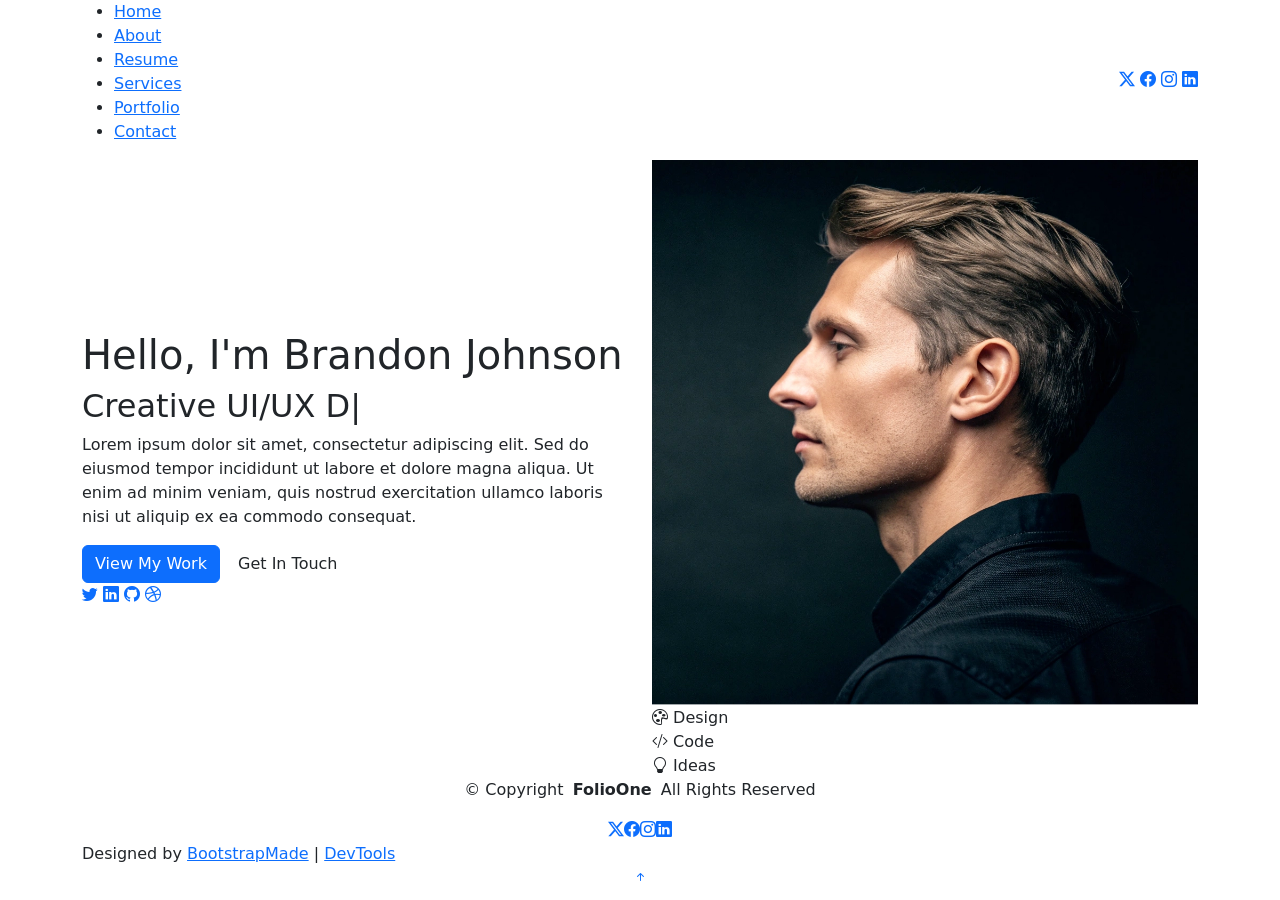
==== index.html @ f2050da9 "Initialization" ====
<!DOCTYPE html>
<html lang="en">

<head>
  <meta charset="utf-8">
  <meta content="width=device-width, initial-scale=1.0" name="viewport">
  <title>Index - FolioOne Bootstrap Template</title>
  <meta name="description" content="">
  <meta name="keywords" content="">

  <!-- Favicons -->
  <link href="assets/img/favicon.png" rel="icon">
  <link href="assets/img/apple-touch-icon.png" rel="apple-touch-icon">

  <!-- Fonts -->
  <link href="https://fonts.googleapis.com" rel="preconnect">
  <link href="https://fonts.gstatic.com" rel="preconnect" crossorigin>
  <link href="https://fonts.googleapis.com/css2?family=Roboto:ital,wght@0,100;0,300;0,400;0,500;0,700;0,900;1,100;1,300;1,400;1,500;1,700;1,900&family=Poppins:ital,wght@0,100;0,200;0,300;0,400;0,500;0,600;0,700;0,800;0,900;1,100;1,200;1,300;1,400;1,500;1,600;1,700;1,800;1,900&family=Raleway:ital,wght@0,100;0,200;0,300;0,400;0,500;0,600;0,700;0,800;0,900;1,100;1,200;1,300;1,400;1,500;1,600;1,700;1,800;1,900&display=swap" rel="stylesheet">

  <!-- Vendor CSS Files -->
  <link href="assets/vendor/bootstrap/css/bootstrap.min.css" rel="stylesheet">
  <link href="assets/vendor/bootstrap-icons/bootstrap-icons.css" rel="stylesheet">
  <link href="assets/vendor/aos/aos.css" rel="stylesheet">
  <link href="assets/vendor/swiper/swiper-bundle.min.css" rel="stylesheet">
  <link href="assets/vendor/glightbox/css/glightbox.min.css" rel="stylesheet">

  <!-- Main CSS File -->
  <link href="assets/css/main.css" rel="stylesheet">

  <!-- =======================================================
  * Template Name: FolioOne
  * Template URL: https://bootstrapmade.com/folioone-bootstrap-portfolio-website-template/
  * Updated: Aug 23 2025 with Bootstrap v5.3.7
  * Author: BootstrapMade.com
  * License: https://bootstrapmade.com/license/
  ======================================================== -->
</head>

<body class="index-page">

  <header id="header" class="header d-flex align-items-center light-background sticky-top">
    <div class="container position-relative d-flex align-items-center justify-content-between">

      <!-- <a href="index.html" class="logo d-flex align-items-center me-auto me-xl-0">
      <img src="assets/img/logo.webp" alt="">
      <h1 class="sitename">FolioOne</h1> 
    </a> -->

      <nav id="navmenu" class="navmenu">
        <ul>
          <li><a href="index.html" class="active">Home</a></li>
          <li><a href="about.html">About</a></li>
          <li><a href="resume.html">Resume</a></li>
          <li><a href="services.html">Services</a></li>
          <li><a href="portfolio.html">Portfolio</a></li>
          <li><a href="contact.html">Contact</a></li>
        </ul>
        <i class="mobile-nav-toggle d-xl-none bi bi-list"></i>
      </nav>

      <div class="header-social-links">
        <a href="#" class="twitter"><i class="bi bi-twitter-x"></i></a>
        <a href="#" class="facebook"><i class="bi bi-facebook"></i></a>
        <a href="#" class="instagram"><i class="bi bi-instagram"></i></a>
        <a href="#" class="linkedin"><i class="bi bi-linkedin"></i></a>
      </div>

    </div>
  </header>

  <main class="main">

    <!-- Hero Section -->
    <section id="hero" class="hero section">

      <div class="container" data-aos="fade-up" data-aos-delay="100">

        <div class="row gy-4 align-items-center">
          <div class="col-lg-6 order-2 order-lg-1">
            <div class="hero-content">
              <h1 data-aos="fade-up" data-aos-delay="200">Hello, I'm <span class="highlight">Brandon Johnson</span></h1>
              <h2 data-aos="fade-up" data-aos-delay="300">Creative <span class="typed" data-typed-items="UI/UX Designer, Web Developer, Digital Artist, Brand Strategist"></span></h2>
              <p data-aos="fade-up" data-aos-delay="400">Lorem ipsum dolor sit amet, consectetur adipiscing elit. Sed do eiusmod tempor incididunt ut labore et dolore magna aliqua. Ut enim ad minim veniam, quis nostrud exercitation ullamco laboris nisi ut aliquip ex ea commodo consequat.</p>
              <div class="hero-actions" data-aos="fade-up" data-aos-delay="500">
                <a href="portfolio.html" class="btn btn-primary">View My Work</a>
                <a href="contact.html" class="btn btn-outline">Get In Touch</a>
              </div>
              <div class="social-links" data-aos="fade-up" data-aos-delay="600">
                <a href="#"><i class="bi bi-twitter"></i></a>
                <a href="#"><i class="bi bi-linkedin"></i></a>
                <a href="#"><i class="bi bi-github"></i></a>
                <a href="#"><i class="bi bi-dribbble"></i></a>
              </div>
            </div>
          </div>
          <div class="col-lg-6 order-1 order-lg-2">
            <div class="hero-image" data-aos="zoom-in" data-aos-delay="300">
              <div class="image-wrapper">
                <img src="assets/img/profile/profile-square-11.webp" alt="Sarah Mitchell" class="img-fluid">
                <div class="floating-elements">
                  <div class="floating-card design" data-aos="fade-left" data-aos-delay="700">
                    <i class="bi bi-palette"></i>
                    <span>Design</span>
                  </div>
                  <div class="floating-card code" data-aos="fade-right" data-aos-delay="800">
                    <i class="bi bi-code-slash"></i>
                    <span>Code</span>
                  </div>
                  <div class="floating-card creativity" data-aos="fade-up" data-aos-delay="900">
                    <i class="bi bi-lightbulb"></i>
                    <span>Ideas</span>
                  </div>
                </div>
              </div>
            </div>
          </div>
        </div>

      </div>

    </section><!-- /Hero Section -->

  </main>

  <footer id="footer" class="footer">

    <div class="container">
      <div class="copyright text-center ">
        <p>© <span>Copyright</span> <strong class="px-1 sitename">FolioOne</strong> <span>All Rights Reserved<br></span></p>
      </div>
      <div class="social-links d-flex justify-content-center">
        <a href=""><i class="bi bi-twitter-x"></i></a>
        <a href=""><i class="bi bi-facebook"></i></a>
        <a href=""><i class="bi bi-instagram"></i></a>
        <a href=""><i class="bi bi-linkedin"></i></a>
      </div>
      <div class="credits">
        <!-- All the links in the footer should remain intact. -->
        <!-- You can delete the links only if you've purchased the pro version. -->
        <!-- Licensing information: https://bootstrapmade.com/license/ -->
        <!-- Purchase the pro version with working PHP/AJAX contact form: [buy-url] -->
        Designed by <a href="https://bootstrapmade.com/">BootstrapMade</a> | <a href="https://bootstrapmade.com/tools/">DevTools</a>
      </div>
    </div>

  </footer>

  <!-- Scroll Top -->
  <a href="#" id="scroll-top" class="scroll-top d-flex align-items-center justify-content-center"><i class="bi bi-arrow-up-short"></i></a>

  <!-- Preloader -->
  <div id="preloader"></div>

  <!-- Vendor JS Files -->
  <script src="assets/vendor/bootstrap/js/bootstrap.bundle.min.js"></script>
  <script src="assets/vendor/php-email-form/validate.js"></script>
  <script src="assets/vendor/aos/aos.js"></script>
  <script src="assets/vendor/typed.js/typed.umd.js"></script>
  <script src="assets/vendor/waypoints/noframework.waypoints.js"></script>
  <script src="assets/vendor/purecounter/purecounter_vanilla.js"></script>
  <script src="assets/vendor/swiper/swiper-bundle.min.js"></script>
  <script src="assets/vendor/imagesloaded/imagesloaded.pkgd.min.js"></script>
  <script src="assets/vendor/isotope-layout/isotope.pkgd.min.js"></script>
  <script src="assets/vendor/glightbox/js/glightbox.min.js"></script>

  <!-- Main JS File -->
  <script src="assets/js/main.js"></script>

</body>

</html>
---- assets/css/main.css ----
/**
* Template Name: FolioOne
* Template URL: https://bootstrapmade.com/folioone-bootstrap-portfolio-website-template/
* Updated: Aug 23 2025 with Bootstrap v5.3.7
* Author: BootstrapMade.com
* License: https://bootstrapmade.com/license/
*/

/*--------------------------------------------------------------
# Font & Color Variables
# Help: https://bootstrapmade.com/color-system/
--------------------------------------------------------------*/
/* Fonts */
:root {
  --default-font: "Roboto",  system-ui, -apple-system, "Segoe UI", Roboto, "Helvetica Neue", Arial, "Noto Sans", "Liberation Sans", sans-serif, "Apple Color Emoji", "Segoe UI Emoji", "Segoe UI Symbol", "Noto Color Emoji";
  --heading-font: "Raleway",  sans-serif;
  --nav-font: "Poppins",  sans-serif;
}

/* Global Colors - The following color variables are used throughout the website. Updating them here will change the color scheme of the entire website */
:root { 
  --background-color: #101a20; /* Background color for the entire website, including individual sections */
  --default-color: #e7f2f7; /* Default color used for the majority of the text content across the entire website */
  --heading-color: #ffffff; /* Color for headings, subheadings and title throughout the website */
  --accent-color: #1387c1; /* Accent color that represents your brand on the website. It's used for buttons, links, and other elements that need to stand out */
  --surface-color: #141f26; /* The surface color is used as a background of boxed elements within sections, such as cards, icon boxes, or other elements that require a visual separation from the global background. */
  --contrast-color: #ffffff; /* Contrast color for text, ensuring readability against backgrounds of accent, heading, or default colors. */
}

/* Nav Menu Colors - The following color variables are used specifically for the navigation menu. They are separate from the global colors to allow for more customization options */
:root {
  --nav-color: #ffffff;  /* The default color of the main navmenu links */
  --nav-hover-color: #1387c1; /* Applied to main navmenu links when they are hovered over or active */
  --nav-mobile-background-color: #213642; /* Used as the background color for mobile navigation menu */
  --nav-dropdown-background-color: #051117; /* Used as the background color for dropdown items that appear when hovering over primary navigation items */
  --nav-dropdown-color: #e7f2f7; /* Used for navigation links of the dropdown items in the navigation menu. */
  --nav-dropdown-hover-color: #1387c1; /* Similar to --nav-hover-color, this color is applied to dropdown navigation links when they are hovered over. */
}

/* Color Presets - These classes override global colors when applied to any section or element, providing reuse of the sam color scheme. */

.light-background {
  --background-color: #142027;
  --surface-color: #325264;
}

.dark-background {
  --background-color: #0b1419;
  --default-color: #ffffff;
  --heading-color: #ffffff;
  --surface-color: #252525;
  --contrast-color: #ffffff;
}

/* Smooth scroll */
:root {
  scroll-behavior: smooth;
}

/*--------------------------------------------------------------
# General Styling & Shared Classes
--------------------------------------------------------------*/
body {
  color: var(--default-color);
  background-color: var(--background-color);
  font-family: var(--default-font);
}

a {
  color: var(--accent-color);
  text-decoration: none;
  transition: 0.3s;
}

a:hover {
  color: color-mix(in srgb, var(--accent-color), transparent 25%);
  text-decoration: none;
}

h1,
h2,
h3,
h4,
h5,
h6 {
  color: var(--heading-color);
  font-family: var(--heading-font);
}

/* PHP Email Form Messages
------------------------------*/
.php-email-form .error-message {
  display: none;
  background: #df1529;
  color: #ffffff;
  text-align: left;
  padding: 15px;
  margin-bottom: 24px;
  font-weight: 600;
}

.php-email-form .sent-message {
  display: none;
  color: #ffffff;
  background: #059652;
  text-align: center;
  padding: 15px;
  margin-bottom: 24px;
  font-weight: 600;
}

.php-email-form .loading {
  display: none;
  background: var(--surface-color);
  text-align: center;
  padding: 15px;
  margin-bottom: 24px;
}

.php-email-form .loading:before {
  content: "";
  display: inline-block;
  border-radius: 50%;
  width: 24px;
  height: 24px;
  margin: 0 10px -6px 0;
  border: 3px solid var(--accent-color);
  border-top-color: var(--surface-color);
  animation: php-email-form-loading 1s linear infinite;
}

@keyframes php-email-form-loading {
  0% {
    transform: rotate(0deg);
  }

  100% {
    transform: rotate(360deg);
  }
}

/*--------------------------------------------------------------
# Global Header
--------------------------------------------------------------*/
.header {
  --background-color: rgba(255, 255, 255, 0);
  color: var(--default-color);
  background-color: var(--background-color);
  padding: 15px 0;
  transition: all 0.5s;
  z-index: 997;
  border-bottom: 1px solid color-mix(in srgb, var(--default-color), transparent 92%);
}

.header .logo {
  line-height: 1;
}

.header .logo img {
  max-height: 36px;
  margin-right: 8px;
}

.header .logo h1 {
  font-size: 32px;
  margin: 0;
  font-weight: 400;
  color: var(--heading-color);
}

.header .header-social-links {
  padding-right: 15px;
}

.header .header-social-links a {
  color: color-mix(in srgb, var(--default-color), transparent 40%);
  padding-left: 6px;
  display: inline-block;
  transition: 0.3s;
  font-size: 16px;
}

.header .header-social-links a:hover {
  color: var(--default-color);
}

.header .header-social-links a i {
  line-height: 0px;
}

@media (max-width: 1200px) {
  .header .logo {
    order: 1;
  }

  .header .header-social-links {
    order: 2;
  }

  .header .navmenu {
    order: 3;
  }
}

/* Global Header on Scroll
------------------------------*/
.scrolled .header {
  --background-color: rgba(16, 26, 32, 0.9);
}

/*--------------------------------------------------------------
# Navigation Menu
--------------------------------------------------------------*/
/* Desktop Navigation */
@media (min-width: 1200px) {
  .navmenu {
    padding: 0;
  }

  .navmenu ul {
    margin: 0;
    padding: 0;
    display: flex;
    list-style: none;
    align-items: center;
  }

  .navmenu li {
    position: relative;
  }

  .navmenu>ul>li {
    white-space: nowrap;
    padding: 15px 28px 15px 0;
  }

  .navmenu>ul>li:last-child {
    padding-right: 0;
  }

  .navmenu a,
  .navmenu a:focus {
    color: var(--nav-color);
    font-size: 15px;
    padding: 0 2px;
    font-family: var(--nav-font);
    font-weight: 400;
    display: flex;
    align-items: center;
    justify-content: space-between;
    white-space: nowrap;
    transition: 0.3s;
    position: relative;
  }

  .navmenu a i,
  .navmenu a:focus i {
    font-size: 12px;
    line-height: 0;
    margin-left: 5px;
    transition: 0.3s;
  }

  .navmenu>ul>li>a:before {
    content: "";
    position: absolute;
    height: 2px;
    bottom: -6px;
    left: 0;
    background-color: var(--nav-hover-color);
    visibility: hidden;
    width: 0px;
    transition: all 0.3s ease-in-out 0s;
  }

  .navmenu a:hover:before,
  .navmenu li:hover>a:before,
  .navmenu .active:before {
    visibility: visible;
    width: 25px;
  }

  .navmenu li:hover>a,
  .navmenu .active,
  .navmenu .active:focus {
    color: var(--nav-hover-color);
  }

  .navmenu .dropdown ul {
    margin: 0;
    padding: 10px 0;
    background: var(--nav-dropdown-background-color);
    display: block;
    position: absolute;
    visibility: hidden;
    left: -5px;
    top: 130%;
    opacity: 0;
    transition: 0.3s;
    border-radius: 4px;
    z-index: 99;
    box-shadow: 0px 0px 30px rgba(0, 0, 0, 0.1);
  }

  .navmenu .dropdown ul li {
    min-width: 200px;
  }

  .navmenu .dropdown ul a {
    padding: 10px 20px;
    font-size: 15px;
    text-transform: none;
    color: var(--nav-dropdown-color);
  }

  .navmenu .dropdown ul a i {
    font-size: 12px;
  }

  .navmenu .dropdown ul a:hover,
  .navmenu .dropdown ul .active:hover,
  .navmenu .dropdown ul li:hover>a {
    color: var(--nav-dropdown-hover-color);
  }

  .navmenu .dropdown:hover>ul {
    opacity: 1;
    top: 100%;
    visibility: visible;
  }

  .navmenu .dropdown .dropdown ul {
    top: 0;
    left: -90%;
    visibility: hidden;
  }

  .navmenu .dropdown .dropdown:hover>ul {
    opacity: 1;
    top: 0;
    left: -100%;
    visibility: visible;
  }
}

/* Mobile Navigation */
@media (max-width: 1199px) {
  .mobile-nav-toggle {
    color: var(--nav-color);
    font-size: 28px;
    line-height: 0;
    margin-right: 10px;
    cursor: pointer;
    transition: color 0.3s;
  }

  .navmenu {
    padding: 0;
    z-index: 9997;
  }

  .navmenu ul {
    display: none;
    list-style: none;
    position: absolute;
    inset: 60px 20px 20px 20px;
    padding: 10px 0;
    margin: 0;
    border-radius: 6px;
    background-color: var(--nav-mobile-background-color);
    border: 1px solid color-mix(in srgb, var(--default-color), transparent 90%);
    box-shadow: none;
    overflow-y: auto;
    transition: 0.3s;
    z-index: 9998;
  }

  .navmenu a,
  .navmenu a:focus {
    color: var(--nav-dropdown-color);
    padding: 10px 20px;
    font-family: var(--nav-font);
    font-size: 17px;
    font-weight: 500;
    display: flex;
    align-items: center;
    justify-content: space-between;
    white-space: nowrap;
    transition: 0.3s;
  }

  .navmenu a i,
  .navmenu a:focus i {
    font-size: 12px;
    line-height: 0;
    margin-left: 5px;
    width: 30px;
    height: 30px;
    display: flex;
    align-items: center;
    justify-content: center;
    border-radius: 50%;
    transition: 0.3s;
    background-color: color-mix(in srgb, var(--accent-color), transparent 90%);
  }

  .navmenu a i:hover,
  .navmenu a:focus i:hover {
    background-color: var(--accent-color);
    color: var(--contrast-color);
  }

  .navmenu a:hover,
  .navmenu .active,
  .navmenu .active:focus {
    color: var(--nav-dropdown-hover-color);
  }

  .navmenu .active i,
  .navmenu .active:focus i {
    background-color: var(--accent-color);
    color: var(--contrast-color);
    transform: rotate(180deg);
  }

  .navmenu .dropdown ul {
    position: static;
    display: none;
    z-index: 99;
    padding: 10px 0;
    margin: 10px 20px;
    background-color: var(--nav-dropdown-background-color);
    transition: all 0.5s ease-in-out;
  }

  .navmenu .dropdown ul ul {
    background-color: rgba(33, 37, 41, 0.1);
  }

  .navmenu .dropdown>.dropdown-active {
    display: block;
    background-color: rgba(33, 37, 41, 0.03);
  }

  .mobile-nav-active {
    overflow: hidden;
  }

  .mobile-nav-active .mobile-nav-toggle {
    color: #fff;
    position: absolute;
    font-size: 32px;
    top: 15px;
    right: 15px;
    margin-right: 0;
    z-index: 9999;
  }

  .mobile-nav-active .navmenu {
    position: fixed;
    overflow: hidden;
    inset: 0;
    background: rgba(33, 37, 41, 0.8);
    transition: 0.3s;
  }

  .mobile-nav-active .navmenu>ul {
    display: block;
  }
}

/*--------------------------------------------------------------
# Global Footer
--------------------------------------------------------------*/
.footer {
  color: var(--default-color);
  background-color: var(--background-color);
  font-size: 14px;
  padding: 40px 0;
  position: relative;
  border-top: 1px solid color-mix(in srgb, var(--default-color), transparent 92%);
}

.footer .copyright p {
  margin-bottom: 0;
}

.footer .social-links {
  margin-top: 20px;
}

.footer .social-links a {
  display: flex;
  align-items: center;
  justify-content: center;
  width: 40px;
  height: 40px;
  border-radius: 50%;
  border: 1px solid color-mix(in srgb, var(--default-color), transparent 50%);
  font-size: 16px;
  color: color-mix(in srgb, var(--default-color), transparent 50%);
  margin: 0 5px;
  transition: 0.3s;
}

.footer .social-links a:hover {
  color: var(--accent-color);
  border-color: var(--accent-color);
}

.footer .credits {
  margin-top: 10px;
  font-size: 13px;
  text-align: center;
}

/*--------------------------------------------------------------
# Preloader
--------------------------------------------------------------*/
#preloader {
  position: fixed;
  inset: 0;
  z-index: 9999;
  overflow: hidden;
  background-color: var(--background-color);
  transition: all 0.6s ease-out;
  width: 100%;
  height: 100vh;
}

#preloader:before,
#preloader:after {
  content: "";
  position: absolute;
  border: 4px solid var(--accent-color);
  border-radius: 50%;
  animation: animate-preloader 2s cubic-bezier(0, 0.2, 0.8, 1) infinite;
}

#preloader:after {
  animation-delay: -0.5s;
}

@keyframes animate-preloader {
  0% {
    width: 10px;
    height: 10px;
    top: calc(50% - 5px);
    left: calc(50% - 5px);
    opacity: 1;
  }

  100% {
    width: 72px;
    height: 72px;
    top: calc(50% - 36px);
    left: calc(50% - 36px);
    opacity: 0;
  }
}

/*--------------------------------------------------------------
# Scroll Top Button
--------------------------------------------------------------*/
.scroll-top {
  position: fixed;
  visibility: hidden;
  opacity: 0;
  right: 15px;
  bottom: -15px;
  z-index: 99999;
  background-color: var(--accent-color);
  width: 44px;
  height: 44px;
  border-radius: 50px;
  transition: all 0.4s;
}

.scroll-top i {
  font-size: 24px;
  color: var(--contrast-color);
  line-height: 0;
}

.scroll-top:hover {
  background-color: color-mix(in srgb, var(--accent-color), transparent 20%);
  color: var(--contrast-color);
}

.scroll-top.active {
  visibility: visible;
  opacity: 1;
  bottom: 15px;
}

/*--------------------------------------------------------------
# Disable aos animation delay on mobile devices
--------------------------------------------------------------*/
@media screen and (max-width: 768px) {
  [data-aos-delay] {
    transition-delay: 0 !important;
  }
}

/*--------------------------------------------------------------
# Global Page Titles & Breadcrumbs
--------------------------------------------------------------*/
.page-title {
  color: var(--default-color);
  background-color: var(--background-color);
  position: relative;
}

.page-title .heading {
  padding: 80px 0;
  border-top: 1px solid color-mix(in srgb, var(--default-color), transparent 90%);
}

.page-title .heading h1 {
  font-size: 38px;
  font-weight: 700;
}

.page-title nav {
  background-color: color-mix(in srgb, var(--default-color), transparent 96%);
  padding: 20px 0;
}

.page-title nav ol {
  display: flex;
  flex-wrap: wrap;
  list-style: none;
  padding: 0;
  margin: 0;
  font-size: 16px;
  font-weight: 400;
}

.page-title nav ol li+li {
  padding-left: 10px;
}

.page-title nav ol li+li::before {
  content: "/";
  display: inline-block;
  padding-right: 10px;
  color: color-mix(in srgb, var(--default-color), transparent 70%);
}

/*--------------------------------------------------------------
# Global Sections
--------------------------------------------------------------*/
section,
.section {
  color: var(--default-color);
  background-color: var(--background-color);
  padding: 60px 0;
  scroll-margin-top: 100px;
  overflow: clip;
}

@media (max-width: 1199px) {

  section,
  .section {
    scroll-margin-top: 66px;
  }
}

/*--------------------------------------------------------------
# Global Section Titles
--------------------------------------------------------------*/
.section-title {
  text-align: center;
  padding-bottom: 60px;
  position: relative;
}

.section-title h2 {
  font-size: 3.5rem;
  font-weight: 400;
  line-height: 1.2;
  color: var(--heading-color);
  margin-bottom: 1.5rem;
  letter-spacing: -1px;
}

@media (max-width: 768px) {
  .section-title h2 {
    font-size: 2.5rem;
  }
}

.section-title p {
  font-size: 1.125rem;
  line-height: 1.8;
  color: color-mix(in srgb, var(--default-color), transparent 25%);
  max-width: 900px;
  margin: 0 auto;
  text-wrap: balance;
}

/*--------------------------------------------------------------
# Hero Section
--------------------------------------------------------------*/
.hero {
  padding: 80px 0;
  min-height: 100vh;
  display: flex;
  align-items: center;
}

.hero .hero-content h1 {
  font-size: 3.5rem;
  font-weight: 700;
  margin-bottom: 1rem;
  line-height: 1.2;
}

.hero .hero-content h1 .highlight {
  color: var(--accent-color);
  position: relative;
}

.hero .hero-content h1 .highlight::after {
  content: "";
  position: absolute;
  bottom: 0;
  left: 0;
  width: 100%;
  height: 3px;
  background: linear-gradient(90deg, var(--accent-color), color-mix(in srgb, var(--accent-color), transparent 50%));
  border-radius: 2px;
}

@media (max-width: 768px) {
  .hero .hero-content h1 {
    font-size: 2.5rem;
  }
}

.hero .hero-content h2 {
  font-size: 1.5rem;
  font-weight: 400;
  margin-bottom: 2rem;
  color: color-mix(in srgb, var(--default-color), transparent 20%);
}

.hero .hero-content h2 .typed {
  color: var(--accent-color);
  font-weight: 600;
}

@media (max-width: 768px) {
  .hero .hero-content h2 {
    font-size: 1.25rem;
  }
}

.hero .hero-content p {
  font-size: 1.1rem;
  line-height: 1.6;
  margin-bottom: 2.5rem;
  color: color-mix(in srgb, var(--default-color), transparent 30%);
}

.hero .hero-actions {
  display: flex;
  gap: 1rem;
  margin-bottom: 3rem;
}

.hero .hero-actions .btn {
  padding: 12px 30px;
  border-radius: 50px;
  font-weight: 600;
  text-decoration: none;
  transition: all 0.3s ease;
  border: 2px solid;
}

.hero .hero-actions .btn.btn-primary {
  background: var(--accent-color);
  color: var(--contrast-color);
  border-color: var(--accent-color);
}

.hero .hero-actions .btn.btn-primary:hover {
  background: color-mix(in srgb, var(--accent-color), black 15%);
  border-color: color-mix(in srgb, var(--accent-color), black 15%);
  transform: translateY(-2px);
}

.hero .hero-actions .btn.btn-outline {
  background: transparent;
  color: var(--accent-color);
  border-color: var(--accent-color);
}

.hero .hero-actions .btn.btn-outline:hover {
  transform: translateY(-2px);
}

@media (max-width: 576px) {
  .hero .hero-actions {
    flex-direction: column;
  }

  .hero .hero-actions .btn {
    text-align: center;
  }
}

.hero .social-links {
  display: flex;
  gap: 1rem;
}

.hero .social-links a {
  width: 45px;
  height: 45px;
  background: var(--surface-color);
  border-radius: 50%;
  display: flex;
  align-items: center;
  justify-content: center;
  color: var(--default-color);
  font-size: 1.2rem;
  transition: all 0.3s ease;
}

.hero .social-links a:hover {
  background: var(--accent-color);
  color: var(--contrast-color);
  transform: translateY(-3px);
  box-shadow: 0 8px 25px color-mix(in srgb, var(--accent-color), transparent 70%);
}

.hero .hero-image {
  position: relative;
}

.hero .hero-image .image-wrapper {
  position: relative;
  max-width: 450px;
  margin: 0 auto;
}

.hero .hero-image .image-wrapper img {
  border-radius: 20px;
  box-shadow: 0 5px 15px color-mix(in srgb, var(--default-color), transparent 95%);
  transition: transform 0.3s ease;
}

.hero .hero-image .image-wrapper img:hover {
  transform: scale(1.02);
}

.hero .hero-image .floating-elements {
  position: absolute;
  top: 0;
  left: 0;
  right: 0;
  bottom: 0;
  pointer-events: none;
}

.hero .hero-image .floating-elements .floating-card {
  position: absolute;
  background: var(--surface-color);
  padding: 15px 20px;
  border-radius: 15px;
  box-shadow: 0 10px 30px color-mix(in srgb, var(--default-color), transparent 90%);
  display: flex;
  align-items: center;
  gap: 10px;
  font-weight: 600;
  animation: float 3s ease-in-out infinite;
}

.hero .hero-image .floating-elements .floating-card i {
  font-size: 1.5rem;
  color: var(--accent-color);
}

.hero .hero-image .floating-elements .floating-card.design {
  top: 10%;
  right: -10%;
  animation-delay: 0s;
}

.hero .hero-image .floating-elements .floating-card.code {
  bottom: 30%;
  left: -15%;
  animation-delay: 1s;
}

.hero .hero-image .floating-elements .floating-card.creativity {
  top: 60%;
  right: -5%;
  animation-delay: 2s;
}

@media (max-width: 992px) {
  .hero .hero-image .floating-elements .floating-card {
    display: none;
  }
}

@keyframes float {

  0%,
  100% {
    transform: translateY(0px);
  }

  50% {
    transform: translateY(-10px);
  }
}

@media (max-width: 992px) {
  .hero .hero-content {
    text-align: center;
    margin-bottom: 3rem;
  }
}

/*--------------------------------------------------------------
# About Section
--------------------------------------------------------------*/
.about .intro-content .eyebrow {
  display: inline-block;
  letter-spacing: 0.12em;
  text-transform: uppercase;
  font-size: 12px;
  color: color-mix(in srgb, var(--default-color), transparent 40%);
  margin-bottom: 16px;
}

.about .intro-content .headline {
  font-family: var(--heading-font);
  font-weight: 300;
  line-height: 1.2;
  font-size: clamp(28px, 4vw, 44px);
  margin: 0 0 24px 0;
}

.about .intro-content .lead {
  font-size: 18px;
  line-height: 1.8;
  color: color-mix(in srgb, var(--default-color), transparent 10%);
  margin-bottom: 24px;
}

.about .intro-content p {
  line-height: 1.8;
  margin-bottom: 24px;
  color: color-mix(in srgb, var(--default-color), transparent 5%);
}

.about .intro-content .cta-group {
  display: flex;
  gap: 24px;
  align-items: center;
  margin-top: 24px;
}

.about .intro-content .cta-group .btn-ghost {
  display: inline-flex;
  align-items: center;
  gap: 8px;
  padding: 12px 18px;
  border-radius: 6px;
  color: var(--accent-color);
  background: color-mix(in srgb, var(--accent-color), transparent 92%);
  border: 1px solid color-mix(in srgb, var(--accent-color), transparent 70%);
  transition: 0.3s ease-in-out;
}

.about .intro-content .cta-group .btn-ghost:hover,
.about .intro-content .cta-group .btn-ghost:focus {
  color: var(--contrast-color);
  background: var(--accent-color);
  border-color: var(--accent-color);
  outline: none;
  box-shadow: 0 0 0 3px color-mix(in srgb, var(--accent-color), transparent 70%);
}

.about .intro-content .cta-group .link-underline {
  display: inline-flex;
  align-items: center;
  gap: 8px;
  position: relative;
  color: var(--accent-color);
  padding-bottom: 4px;
  transition: 0.3s ease-in-out;
}

.about .intro-content .cta-group .link-underline::after {
  content: "";
  position: absolute;
  left: 0;
  right: 0;
  bottom: 0;
  height: 1px;
  background: color-mix(in srgb, var(--accent-color), transparent 40%);
  transform: scaleX(0.4);
  transform-origin: left;
  transition: 0.3s ease-in-out;
}

.about .intro-content .cta-group .link-underline:hover,
.about .intro-content .cta-group .link-underline:focus {
  color: color-mix(in srgb, var(--accent-color), transparent 10%);
  outline: none;
}

.about .intro-content .cta-group .link-underline:hover::after,
.about .intro-content .cta-group .link-underline:focus::after {
  transform: scaleX(1);
}

.about .profile-figure {
  margin: 0;
}

.about .profile-figure .profile-photo {
  width: 88%;
  max-width: 440px;
  border-radius: 18px;
  box-shadow: 0 10px 30px color-mix(in srgb, var(--default-color), transparent 92%);
  transform: translateY(0);
  transition: transform 0.3s ease-in-out;
}

.about .profile-figure .profile-caption {
  margin-top: 24px;
  display: flex;
  align-items: center;
  justify-content: center;
}

.about .profile-figure .profile-caption .meta {
  font-size: 14px;
  color: color-mix(in srgb, var(--default-color), transparent 20%);
}

.about .profile-figure .profile-caption .meta .funfact {
  font-size: 13px;
  margin-top: 4px;
  color: color-mix(in srgb, var(--default-color), transparent 35%);
}

.about .profile-figure:hover .profile-photo {
  transform: translateY(-4px);
}

.about .skill-item {
  padding: 24px;
  border-radius: 6px;
  transition: 0.3s ease-in-out;
  background: color-mix(in srgb, var(--surface-color), var(--accent-color) 2%);
  border: 1px solid color-mix(in srgb, var(--default-color), transparent 88%);
  height: 100%;
}

.about .skill-item i {
  font-size: 24px;
  color: var(--accent-color);
  margin-bottom: 16px;
  display: inline-block;
}

.about .skill-item h3 {
  font-size: 16px;
  margin-bottom: 6px;
  font-weight: 500;
}

.about .skill-item p {
  margin: 0;
  font-size: 14px;
  color: color-mix(in srgb, var(--default-color), transparent 25%);
}

.about .skill-item:hover {
  transform: translateY(-3px);
  border-color: color-mix(in srgb, var(--accent-color), transparent 60%);
  box-shadow: 0 10px 30px color-mix(in srgb, var(--default-color), transparent 92%);
}

.about .timeline-item {
  position: relative;
  padding-left: 26px;
}

.about .timeline-item time {
  display: inline-block;
  font-size: 12px;
  letter-spacing: 0.08em;
  text-transform: uppercase;
  color: color-mix(in srgb, var(--default-color), transparent 45%);
  margin-bottom: 6px;
}

.about .timeline-item h4 {
  font-size: 18px;
  font-weight: 400;
  margin: 0 0 6px;
}

.about .timeline-item p {
  font-size: 14px;
  color: color-mix(in srgb, var(--default-color), transparent 25%);
  margin: 0;
}

.about .timeline-item .dot {
  position: absolute;
  left: 0;
  top: 4px;
  width: 10px;
  height: 10px;
  border-radius: 50%;
  background: var(--accent-color);
  box-shadow: 0 0 0 6px color-mix(in srgb, var(--accent-color), transparent 80%);
}

.about .personal-quote {
  padding: 24px 0;
}

.about .personal-quote p {
  font-family: var(--heading-font);
  font-weight: 300;
  font-size: clamp(20px, 3vw, 28px);
  line-height: 1.5;
  color: color-mix(in srgb, var(--default-color), transparent 5%);
  margin: 0 auto;
  max-width: 800px;
}

.about .fact-pill {
  display: flex;
  align-items: center;
  justify-content: center;
  gap: 10px;
  padding: 10px 14px;
  border-radius: 999px;
  border: 1px solid color-mix(in srgb, var(--default-color), transparent 85%);
  background: var(--surface-color);
  color: color-mix(in srgb, var(--default-color), transparent 10%);
  transition: 0.3s ease-in-out;
}

.about .fact-pill i {
  color: var(--accent-color);
}

.about .fact-pill span {
  font-size: 14px;
}

.about .fact-pill:hover {
  transform: translateY(-2px);
  border-color: color-mix(in srgb, var(--accent-color), transparent 60%);
  box-shadow: 0 10px 30px color-mix(in srgb, var(--default-color), transparent 92%);
}

.about .fact-pill:focus-within {
  box-shadow: 0 0 0 3px color-mix(in srgb, var(--accent-color), transparent 70%);
}

@media (max-width: 992px) {
  .about .profile-figure {
    text-align: center !important;
  }

  .about .profile-figure .profile-photo {
    width: 72%;
  }

  .about .intro-content .cta-group {
    flex-wrap: wrap;
  }
}

@media (max-width: 576px) {
  .about .profile-figure .profile-photo {
    width: 100%;
  }
}

/*--------------------------------------------------------------
# Skills Section
--------------------------------------------------------------*/
.skills .skill-box {
  background-color: var(--surface-color);
  padding: 2rem;
  border-radius: 8px;
  box-shadow: 0 0 20px rgba(0, 0, 0, 0.05);
}

.skills .skill-box h3 {
  font-size: 1.2rem;
  margin-bottom: 1rem;
  font-weight: 600;
}

.skills .skill-box p {
  font-size: 0.9rem;
  margin-bottom: 0.8rem;
  opacity: 0.6;
}

.skills .skill-box .progress {
  background-color: color-mix(in srgb, var(--accent-color), transparent 85%);
  border-radius: 50px;
  height: 8px;
  margin-top: 5px;
  overflow: hidden;
}

.skills .skill-box .progress .progress-bar {
  background-color: var(--accent-color);
  height: 100%;
  position: relative;
  border-radius: 50px;
  transition: 0.9s;
  width: 1px;
}

/*--------------------------------------------------------------
# Stats Section
--------------------------------------------------------------*/
.stats .avatars {
  position: relative;
}

.stats .avatars img {
  width: 60px;
  height: 60px;
  border: 3px solid var(--accent-color);
  margin-right: -15px;
  transition: transform 0.3s ease;
}

.stats .avatars img:hover {
  transform: translateY(-5px);
  z-index: 2;
}

.stats .counters h2 {
  color: var(--heading-color);
  font-size: 48px;
  font-weight: 700;
  margin-bottom: 10px;
}

.stats .counters h2 span {
  display: inline-block;
}

.stats .counters p {
  color: var(--default-color);
  font-size: 18px;
  margin: 0;
  opacity: 0.9;
}

@media (max-width: 991px) {
  .stats .row {
    text-align: center;
  }

  .stats .avatars {
    justify-content: center;
    margin-bottom: 40px;
  }

  .stats .counters h2 {
    font-size: 36px;
  }

  .stats .counters p {
    font-size: 16px;
  }

  .stats .counters .col-md-4 {
    margin-bottom: 30px;
  }

  .stats .counters .col-md-4:last-child {
    margin-bottom: 0;
  }
}

@media (max-width: 576px) {
  .stats {
    padding: 60px 0;
  }

  .stats .avatars {
    flex-wrap: wrap;
    justify-content: center;
  }

  .stats .avatars img {
    margin: 0 -8px;
  }
}

/*--------------------------------------------------------------
# Testimonials Section
--------------------------------------------------------------*/
.testimonials .testimonials-carousel,
.testimonials .testimonials-slider {
  overflow: hidden;
}

.testimonials .testimonial-item .testimonial-content {
  border-left: 3px solid var(--accent-color);
  padding-left: 30px;
}

.testimonials .testimonial-item .testimonial-img {
  border-radius: 50%;
  border: 4px solid var(--background-color);
  margin: 0 auto;
}

.testimonials .testimonial-item h3 {
  font-size: 20px;
  font-weight: bold;
  margin: 10px 0 5px 0;
}

.testimonials .testimonial-item h4 {
  font-size: 14px;
  color: color-mix(in srgb, var(--default-color), transparent 40%);
  margin: 0 0 10px 0;
}

.testimonials .testimonial-item .stars i {
  color: #ffc107;
  margin: 0 1px;
}

.testimonials .testimonial-item .quote-icon-left,
.testimonials .testimonial-item .quote-icon-right {
  color: color-mix(in srgb, var(--accent-color), transparent 50%);
  font-size: 26px;
  line-height: 0;
}

.testimonials .testimonial-item .quote-icon-left {
  display: inline-block;
  left: -5px;
  position: relative;
}

.testimonials .testimonial-item .quote-icon-right {
  display: inline-block;
  right: -5px;
  position: relative;
  top: 10px;
  transform: scale(-1, -1);
}

.testimonials .testimonial-item p {
  font-style: italic;
}

.testimonials .swiper-wrapper {
  height: auto;
}

.testimonials .swiper-pagination {
  margin-top: 30px;
  position: relative;
}

.testimonials .swiper-pagination .swiper-pagination-bullet {
  width: 12px;
  height: 12px;
  background-color: color-mix(in srgb, var(--default-color), transparent 85%);
  opacity: 1;
}

.testimonials .swiper-pagination .swiper-pagination-bullet-active {
  background-color: var(--accent-color);
}

/*--------------------------------------------------------------
# Resume Section
--------------------------------------------------------------*/
.resume .resume-item {
  margin-bottom: 3rem;
}

.resume .resume-item .resume-title {
  font-size: 1.75rem;
  font-weight: 700;
  margin-bottom: 1.5rem;
  padding-bottom: 1.5rem;
  position: relative;
  color: var(--heading-color);
}

.resume .resume-item .resume-title::after {
  content: "";
  position: absolute;
  display: block;
  width: 50px;
  height: 3px;
  background: var(--accent-color);
  bottom: 0;
  left: 0;
}

.resume .resume-item .resume-content {
  padding-left: 1.25rem;
  border-left: 2px solid color-mix(in srgb, var(--accent-color), transparent 85%);
}

.resume .resume-item article {
  position: relative;
  margin-bottom: 2.5rem;
}

.resume .resume-item article::before {
  content: "";
  position: absolute;
  width: 16px;
  height: 16px;
  border-radius: 50%;
  left: -1.8rem;
  top: 0.25rem;
  background: var(--background-color);
  border: 2px solid var(--accent-color);
}

.resume .resume-item article h4 {
  font-size: 1.25rem;
  font-weight: 600;
  margin-bottom: 0.5rem;
  color: var(--heading-color);
}

.resume .resume-item article h5 {
  font-size: 1rem;
  background: color-mix(in srgb, var(--accent-color), transparent 92%);
  padding: 0.375rem 0.75rem;
  display: inline-block;
  font-weight: 600;
  margin: 0.5rem 0;
  color: var(--accent-color);
  border-radius: 4px;
}

.resume .resume-item article .institution,
.resume .resume-item article .company {
  font-size: 1rem;
  margin-bottom: 1rem;
  color: color-mix(in srgb, var(--default-color), transparent 25%);
}

.resume .resume-item article p {
  margin-bottom: 1rem;
}

.resume .resume-item article ul {
  padding-left: 1.25rem;
  margin-bottom: 0;
}

.resume .resume-item article ul li {
  padding-bottom: 0.75rem;
  position: relative;
}

.resume .resume-item article ul li:last-child {
  padding-bottom: 0;
}

.resume .skill-item {
  margin-bottom: 2rem;
}

.resume .skill-item h4 {
  font-size: 1rem;
  font-weight: 600;
  margin-bottom: 0.75rem;
  color: var(--heading-color);
}

.resume .skill-item .progress {
  height: 0.75rem;
  background-color: color-mix(in srgb, var(--accent-color), transparent 92%);
  border-radius: 1rem;
  overflow: visible;
}

.resume .skill-item .progress .progress-bar {
  background-color: var(--accent-color);
  position: relative;
  border-radius: 1rem;
  width: 0;
  transition: width 1s ease;
}

.resume .skill-item .progress .progress-bar::after {
  content: attr(aria-valuenow) "%";
  position: absolute;
  right: 0;
  top: -1.75rem;
  font-size: 0.875rem;
  font-weight: 600;
  color: var(--accent-color);
}

@media (max-width: 991.98px) {
  .resume .resume-item {
    margin-bottom: 2rem;
  }
}

@media (max-width: 767.98px) {
  .resume .resume-content {
    padding-left: 1rem !important;
  }

  .resume article::before {
    left: -2rem !important;
  }
}

/*--------------------------------------------------------------
# Services Section
--------------------------------------------------------------*/
.services .service-item {
  display: flex;
  background-color: var(--surface-color);
  border-radius: 12px;
  padding: 2rem;
  height: 100%;
  position: relative;
  overflow: hidden;
  box-shadow: 0 5px 20px rgba(0, 0, 0, 0.03);
  transition: all 0.4s ease;
}

.services .service-item::before {
  content: "";
  position: absolute;
  left: 0;
  top: 0;
  height: 100%;
  width: 4px;
  background-color: var(--accent-color);
  transform: scaleY(0);
  transform-origin: bottom;
  transition: transform 0.4s cubic-bezier(0.65, 0, 0.35, 1);
}

.services .service-item:hover {
  box-shadow: 0 10px 30px rgba(0, 0, 0, 0.08);
  transform: translateY(-5px);
}

.services .service-item:hover::before {
  transform: scaleY(1);
}

.services .service-item:hover .service-icon {
  background-color: var(--accent-color);
  color: var(--contrast-color);
  transform: rotateY(180deg);
}

.services .service-item:hover .service-icon i {
  transform: rotateY(180deg);
}

.services .service-item:hover .service-link i {
  transform: translateX(5px);
}

.services .service-icon {
  flex-shrink: 0;
  width: 70px;
  height: 70px;
  border-radius: 12px;
  background-color: color-mix(in srgb, var(--accent-color), transparent 90%);
  color: var(--accent-color);
  display: flex;
  align-items: center;
  justify-content: center;
  margin-right: 1.5rem;
  transition: all 0.5s ease;
}

.services .service-icon i {
  font-size: 2rem;
  transition: transform 0.5s ease;
}

.services .service-content {
  flex-grow: 1;
}

.services .service-content h3 {
  font-size: 1.4rem;
  margin-bottom: 1rem;
  font-weight: 700;
  color: var(--heading-color);
}

.services .service-content p {
  margin-bottom: 1.25rem;
  color: color-mix(in srgb, var(--default-color), transparent 20%);
}

.services .service-link {
  display: inline-flex;
  align-items: center;
  color: var(--accent-color);
  font-weight: 600;
  text-decoration: none;
  transition: color 0.3s ease;
}

.services .service-link span {
  margin-right: 0.5rem;
}

.services .service-link i {
  transition: transform 0.3s ease;
}

.services .service-link:hover {
  color: color-mix(in srgb, var(--accent-color), transparent 25%);
}

@media (max-width: 767.98px) {
  .services .service-item {
    padding: 1.5rem;
    margin-bottom: 1rem;
  }

  .services .service-icon {
    width: 60px;
    height: 60px;
    margin-right: 1rem;
  }

  .services .service-icon i {
    font-size: 1.5rem;
  }

  .services .service-content h3 {
    font-size: 1.2rem;
    margin-bottom: 0.75rem;
  }

  .services .service-content p {
    margin-bottom: 1rem;
    font-size: 0.95rem;
  }
}

@media (max-width: 575.98px) {
  .services .service-item {
    flex-direction: column;
    text-align: center;
  }

  .services .service-item::before {
    width: 100%;
    height: 4px;
    transform: scaleX(0);
    transform-origin: left;
  }

  .services .service-item:hover::before {
    transform: scaleX(1);
  }

  .services .service-icon {
    margin-right: 0;
    margin-bottom: 1.25rem;
  }

  .services .service-link {
    justify-content: center;
  }
}

/*--------------------------------------------------------------
# Service Details Section
--------------------------------------------------------------*/
.service-details .service-hero {
  margin-bottom: 4rem;
}

.service-details .service-hero .service-meta {
  display: flex;
  align-items: center;
  gap: 1rem;
  margin-bottom: 1.5rem;
}

.service-details .service-hero .service-meta .service-category {
  background: color-mix(in srgb, var(--accent-color), transparent 85%);
  color: var(--accent-color);
  padding: 0.5rem 1rem;
  border-radius: 20px;
  font-size: 0.85rem;
  font-weight: 500;
  letter-spacing: 0.5px;
}

.service-details .service-hero .service-meta .reading-time {
  color: color-mix(in srgb, var(--default-color), transparent 50%);
  font-size: 0.9rem;
  font-weight: 300;
}

.service-details .service-hero h1 {
  font-size: 3.5rem;
  font-weight: 300;
  line-height: 1.2;
  margin-bottom: 1.5rem;
  color: var(--heading-color);
  letter-spacing: -0.02em;
}

.service-details .service-hero .service-description {
  font-size: 1.25rem;
  line-height: 1.7;
  color: color-mix(in srgb, var(--default-color), transparent 25%);
  font-weight: 300;
  margin: 0;
}

.service-details .service-visual {
  margin-bottom: 4rem;
  overflow: hidden;
  border-radius: 4px;
}

.service-details .service-visual img {
  width: 100%;
  height: 400px;
  object-fit: cover;
  transition: transform 0.5s ease;
}

.service-details .service-visual img:hover {
  transform: scale(1.02);
}

.service-details .service-narrative {
  margin-bottom: 5rem;
}

.service-details .service-narrative h3 {
  font-size: 2rem;
  font-weight: 300;
  margin-bottom: 2rem;
  color: var(--heading-color);
  letter-spacing: -0.01em;
}

.service-details .service-narrative p {
  font-size: 1.1rem;
  line-height: 1.8;
  margin-bottom: 2rem;
  color: var(--default-color);
  font-weight: 300;
}

.service-details .benefits-grid {
  display: grid;
  grid-template-columns: repeat(auto-fit, minmax(280px, 1fr));
  gap: 2.5rem;
  margin-top: 3rem;
}

.service-details .benefits-grid .benefit-card {
  text-align: center;
  padding: 0;
}

.service-details .benefits-grid .benefit-card .benefit-icon {
  width: 60px;
  height: 60px;
  background: color-mix(in srgb, var(--accent-color), transparent 90%);
  border-radius: 50%;
  display: flex;
  align-items: center;
  justify-content: center;
  margin: 0 auto 1.5rem;
  transition: all 0.3s ease;
}

.service-details .benefits-grid .benefit-card .benefit-icon i {
  font-size: 1.5rem;
  color: var(--accent-color);
}

.service-details .benefits-grid .benefit-card:hover .benefit-icon {
  background: var(--accent-color);
  transform: translateY(-2px);
}

.service-details .benefits-grid .benefit-card:hover .benefit-icon i {
  color: var(--contrast-color);
}

.service-details .benefits-grid .benefit-card h4 {
  font-size: 1.2rem;
  font-weight: 400;
  margin-bottom: 1rem;
  color: var(--heading-color);
}

.service-details .benefits-grid .benefit-card p {
  font-size: 1rem;
  line-height: 1.6;
  color: color-mix(in srgb, var(--default-color), transparent 30%);
  margin: 0;
}

.service-details .timeline-section {
  margin-bottom: 4rem;
}

.service-details .timeline-section h3 {
  font-size: 2rem;
  font-weight: 300;
  margin-bottom: 3rem;
  color: var(--heading-color);
  letter-spacing: -0.01em;
}

.service-details .timeline-section .timeline {
  position: relative;
}

.service-details .timeline-section .timeline::before {
  content: "";
  position: absolute;
  left: 30px;
  top: 0;
  bottom: 0;
  width: 1px;
  background: color-mix(in srgb, var(--default-color), transparent 85%);
}

.service-details .timeline-section .timeline .timeline-item {
  position: relative;
  padding-left: 80px;
  margin-bottom: 3rem;
}

.service-details .timeline-section .timeline .timeline-item:last-child {
  margin-bottom: 0;
}

.service-details .timeline-section .timeline .timeline-item .timeline-marker {
  position: absolute;
  left: 0;
  top: 0;
  width: 60px;
  height: 60px;
  background: var(--surface-color);
  border: 2px solid color-mix(in srgb, var(--accent-color), transparent 70%);
  border-radius: 50%;
  display: flex;
  align-items: center;
  justify-content: center;
  z-index: 1;
}

.service-details .timeline-section .timeline .timeline-item .timeline-marker span {
  font-size: 1.2rem;
  font-weight: 500;
  color: var(--accent-color);
}

.service-details .timeline-section .timeline .timeline-item .timeline-content h4 {
  font-size: 1.3rem;
  font-weight: 400;
  margin-bottom: 0.75rem;
  color: var(--heading-color);
}

.service-details .timeline-section .timeline .timeline-item .timeline-content p {
  font-size: 1rem;
  line-height: 1.6;
  margin-bottom: 0.5rem;
  color: var(--default-color);
}

.service-details .timeline-section .timeline .timeline-item .timeline-content small {
  color: color-mix(in srgb, var(--default-color), transparent 40%);
  font-size: 0.9rem;
  font-weight: 500;
}

.service-details .service-sidebar {
  padding-left: 2rem;
}

@media (max-width: 992px) {
  .service-details .service-sidebar {
    padding-left: 0;
    margin-top: 4rem;
  }
}

.service-details .overview-card,
.service-details .success-story,
.service-details .consultation-form {
  background: var(--surface-color);
  border-radius: 8px;
  padding: 2.5rem;
  margin-bottom: 2.5rem;
  border: 1px solid color-mix(in srgb, var(--default-color), transparent 93%);
  transition: all 0.3s ease;
}

.service-details .overview-card:hover,
.service-details .success-story:hover,
.service-details .consultation-form:hover {
  border-color: color-mix(in srgb, var(--accent-color), transparent 80%);
}

.service-details .overview-card .overview-header h4 {
  font-size: 1.4rem;
  font-weight: 400;
  margin-bottom: 2rem;
  color: var(--heading-color);
}

.service-details .overview-card .overview-stats {
  display: grid;
  grid-template-columns: repeat(3, 1fr);
  gap: 1.5rem;
  margin-bottom: 2rem;
}

.service-details .overview-card .overview-stats .stat-item {
  text-align: center;
}

.service-details .overview-card .overview-stats .stat-item .stat-number {
  font-size: 2rem;
  font-weight: 300;
  color: var(--accent-color);
  line-height: 1;
  margin-bottom: 0.5rem;
}

.service-details .overview-card .overview-stats .stat-item .stat-label {
  font-size: 0.85rem;
  color: color-mix(in srgb, var(--default-color), transparent 40%);
  font-weight: 500;
  text-transform: uppercase;
  letter-spacing: 0.5px;
}

.service-details .overview-card .overview-details {
  border-top: 1px solid color-mix(in srgb, var(--default-color), transparent 90%);
  padding-top: 1.5rem;
}

.service-details .overview-card .overview-details .detail-row {
  display: flex;
  justify-content: space-between;
  align-items: center;
  margin-bottom: 1rem;
}

.service-details .overview-card .overview-details .detail-row:last-child {
  margin-bottom: 0;
}

.service-details .overview-card .overview-details .detail-row .detail-label {
  font-size: 0.95rem;
  color: color-mix(in srgb, var(--default-color), transparent 30%);
  font-weight: 400;
}

.service-details .overview-card .overview-details .detail-row .detail-value {
  font-size: 0.95rem;
  color: var(--heading-color);
  font-weight: 500;
}

.service-details .success-story .story-quote p {
  font-size: 1.1rem;
  line-height: 1.7;
  color: color-mix(in srgb, var(--default-color), transparent 20%);
  font-style: italic;
  margin-bottom: 2rem;
}

.service-details .success-story .story-author {
  display: flex;
  align-items: center;
  gap: 1rem;
  margin-bottom: 1.5rem;
}

.service-details .success-story .story-author .author-avatar {
  width: 50px;
  height: 50px;
  border-radius: 50%;
  object-fit: cover;
}

.service-details .success-story .story-author .author-details h5 {
  font-size: 1rem;
  font-weight: 500;
  margin-bottom: 0.25rem;
  color: var(--heading-color);
}

.service-details .success-story .story-author .author-details span {
  display: block;
  font-size: 0.9rem;
  color: color-mix(in srgb, var(--default-color), transparent 40%);
  margin-bottom: 0.25rem;
}

.service-details .success-story .story-author .author-details small {
  font-size: 0.8rem;
  color: color-mix(in srgb, var(--default-color), transparent 50%);
}

.service-details .success-story .story-metrics {
  display: grid;
  grid-template-columns: repeat(2, 1fr);
  gap: 1rem;
  padding-top: 1.5rem;
  border-top: 1px solid color-mix(in srgb, var(--default-color), transparent 90%);
}

.service-details .success-story .story-metrics .metric {
  text-align: center;
}

.service-details .success-story .story-metrics .metric .metric-value {
  font-size: 1.5rem;
  font-weight: 500;
  color: var(--accent-color);
  display: block;
  margin-bottom: 0.25rem;
}

.service-details .success-story .story-metrics .metric .metric-label {
  font-size: 0.8rem;
  color: color-mix(in srgb, var(--default-color), transparent 40%);
  text-transform: uppercase;
  letter-spacing: 0.5px;
}

.service-details .consultation-form .form-header {
  margin-bottom: 2rem;
}

.service-details .consultation-form .form-header h4 {
  font-size: 1.4rem;
  font-weight: 400;
  margin-bottom: 0.75rem;
  color: var(--heading-color);
}

.service-details .consultation-form .form-header p {
  font-size: 0.95rem;
  line-height: 1.6;
  color: color-mix(in srgb, var(--default-color), transparent 30%);
  margin: 0;
}

.service-details .consultation-form .form-group {
  margin-bottom: 1.5rem;
}

.service-details .consultation-form .form-input {
  width: 100%;
  padding: 1rem;
  border: 1px solid color-mix(in srgb, var(--default-color), transparent 85%);
  border-radius: 4px;
  font-size: 0.95rem;
  transition: all 0.3s ease;
  background: transparent;
}

.service-details .consultation-form .form-input:focus {
  outline: none;
  border-color: var(--accent-color);
  box-shadow: 0 0 0 3px color-mix(in srgb, var(--accent-color), transparent 90%);
}

.service-details .consultation-form input[type=text],
.service-details .consultation-form input[type=email],
.service-details .consultation-form input[type=tel],
.service-details .consultation-form select,
.service-details .consultation-form textarea {
  color: var(--default-color);
  background-color: var(--surface-color);
  font-size: 14px;
  border-color: color-mix(in srgb, var(--default-color), transparent 80%);
}

.service-details .consultation-form input[type=text]:focus,
.service-details .consultation-form input[type=email]:focus,
.service-details .consultation-form input[type=tel]:focus,
.service-details .consultation-form select:focus,
.service-details .consultation-form textarea:focus {
  border-color: var(--accent-color);
}

.service-details .consultation-form input[type=text]::placeholder,
.service-details .consultation-form input[type=email]::placeholder,
.service-details .consultation-form input[type=tel]::placeholder,
.service-details .consultation-form select::placeholder,
.service-details .consultation-form textarea::placeholder {
  color: color-mix(in srgb, var(--default-color), transparent 70%);
}

.service-details .consultation-form .btn-consultation {
  background: var(--accent-color);
  color: var(--contrast-color);
  border: none;
  padding: 1rem 2rem;
  border-radius: 4px;
  font-size: 0.95rem;
  font-weight: 500;
  width: 100%;
  display: flex;
  align-items: center;
  justify-content: center;
  gap: 0.5rem;
  transition: all 0.3s ease;
  text-transform: none;
}

.service-details .consultation-form .btn-consultation:hover {
  background: color-mix(in srgb, var(--accent-color), transparent 10%);
  transform: translateY(-1px);
}

.service-details .consultation-form .btn-consultation i {
  font-size: 0.9rem;
}

@media (max-width: 768px) {
  .service-details .service-hero h1 {
    font-size: 2.5rem;
  }

  .service-details .service-hero .service-description {
    font-size: 1.1rem;
  }

  .service-details .service-visual img {
    height: 250px;
  }

  .service-details .benefits-grid {
    grid-template-columns: 1fr;
    gap: 2rem;
  }

  .service-details .timeline-section .timeline::before {
    left: 20px;
  }

  .service-details .timeline-section .timeline .timeline-item {
    padding-left: 60px;
  }

  .service-details .timeline-section .timeline .timeline-item .timeline-marker {
    width: 40px;
    height: 40px;
  }

  .service-details .timeline-section .timeline .timeline-item .timeline-marker span {
    font-size: 1rem;
  }

  .service-details .overview-card .overview-stats {
    grid-template-columns: 1fr;
    gap: 1rem;
  }
}

/*--------------------------------------------------------------
# Portfolio Section
--------------------------------------------------------------*/
.portfolio .portfolio-filters {
  display: flex;
  justify-content: center;
  flex-wrap: wrap;
  gap: 10px;
  margin-bottom: 30px;
  padding: 0;
  list-style: none;
}

.portfolio .portfolio-filters li {
  padding: 8px 20px;
  font-size: 0.95rem;
  font-weight: 500;
  border-radius: 30px;
  cursor: pointer;
  transition: all 0.3s ease;
  background-color: color-mix(in srgb, var(--accent-color), transparent 90%);
  color: var(--accent-color);
}

.portfolio .portfolio-filters li:hover {
  background-color: color-mix(in srgb, var(--accent-color), transparent 80%);
}

.portfolio .portfolio-filters li.filter-active {
  background-color: var(--accent-color);
  color: var(--contrast-color);
}

.portfolio .portfolio-card {
  background-color: var(--surface-color);
  border-radius: 10px;
  overflow: hidden;
  box-shadow: 0 5px 15px rgba(0, 0, 0, 0.05);
  margin-bottom: 30px;
  transition: all 0.3s ease;
}

.portfolio .portfolio-card:hover {
  transform: translateY(-10px);
  box-shadow: 0 10px 30px rgba(0, 0, 0, 0.1);
}

.portfolio .portfolio-card:hover .portfolio-img .portfolio-overlay {
  opacity: 1;
}

.portfolio .portfolio-card:hover .portfolio-img img {
  transform: scale(1.1);
}

.portfolio .portfolio-card .portfolio-img {
  position: relative;
  overflow: hidden;
}

.portfolio .portfolio-card .portfolio-img img {
  width: 100%;
  height: auto;
  transition: transform 0.5s ease;
}

.portfolio .portfolio-card .portfolio-img .portfolio-overlay {
  position: absolute;
  top: 0;
  left: 0;
  width: 100%;
  height: 100%;
  background: rgba(0, 0, 0, 0.6);
  display: flex;
  align-items: center;
  justify-content: center;
  gap: 15px;
  opacity: 0;
  transition: all 0.3s ease;
}

.portfolio .portfolio-card .portfolio-img .portfolio-overlay a {
  width: 45px;
  height: 45px;
  background-color: var(--accent-color);
  color: var(--contrast-color);
  border-radius: 50%;
  display: flex;
  align-items: center;
  justify-content: center;
  font-size: 1.2rem;
  transition: all 0.3s ease;
}

.portfolio .portfolio-card .portfolio-img .portfolio-overlay a:hover {
  background-color: color-mix(in srgb, var(--accent-color), #fff 20%);
  transform: translateY(-5px);
}

.portfolio .portfolio-card .portfolio-info {
  padding: 20px;
}

.portfolio .portfolio-card .portfolio-info h4 {
  font-size: 1.2rem;
  font-weight: 700;
  margin-bottom: 5px;
  color: var(--heading-color);
}

.portfolio .portfolio-card .portfolio-info p {
  font-size: 0.9rem;
  color: var(--default-color);
  margin-bottom: 10px;
}

.portfolio .portfolio-card .portfolio-info .portfolio-tags {
  display: flex;
  flex-wrap: wrap;
  gap: 8px;
}

.portfolio .portfolio-card .portfolio-info .portfolio-tags span {
  font-size: 0.8rem;
  padding: 4px 12px;
  border-radius: 20px;
  background-color: color-mix(in srgb, var(--accent-color), transparent 90%);
  color: var(--accent-color);
}

.portfolio .btn-primary {
  background-color: var(--accent-color);
  border-color: var(--accent-color);
  color: var(--contrast-color);
  padding: 12px 30px;
  font-weight: 600;
  border-radius: 5px;
  transition: all 0.3s ease;
}

.portfolio .btn-primary:hover {
  background-color: color-mix(in srgb, var(--accent-color), #000 10%);
  border-color: color-mix(in srgb, var(--accent-color), #000 10%);
  transform: translateY(-3px);
  box-shadow: 0 5px 15px rgba(0, 0, 0, 0.1);
}

/*--------------------------------------------------------------
# Portfolio Details Section
--------------------------------------------------------------*/
.portfolio-details {
  --section-spacing: 2.5rem;
}

.portfolio-details .portfolio-details-media {
  position: relative;
}

.portfolio-details .portfolio-details-media .main-image {
  margin-bottom: 1rem;
  border-radius: 20px;
  overflow: hidden;
  box-shadow: 0 10px 30px rgba(0, 0, 0, 0.08);
}

.portfolio-details .portfolio-details-media .main-image .portfolio-details-slider {
  position: relative;
}

.portfolio-details .portfolio-details-media .main-image .portfolio-details-slider .swiper-wrapper {
  height: auto !important;
}

.portfolio-details .portfolio-details-media .main-image .portfolio-details-slider .swiper-slide img {
  aspect-ratio: 3/2;
  object-fit: cover;
  width: 100%;
}

.portfolio-details .portfolio-details-media .main-image .portfolio-details-slider .swiper-button-next,
.portfolio-details .portfolio-details-media .main-image .portfolio-details-slider .swiper-button-prev {
  background-color: var(--contrast-color);
  width: 40px;
  height: 40px;
  border-radius: 50%;
  transition: all 0.3s ease;
}

.portfolio-details .portfolio-details-media .main-image .portfolio-details-slider .swiper-button-next:after,
.portfolio-details .portfolio-details-media .main-image .portfolio-details-slider .swiper-button-prev:after {
  font-size: 16px;
  color: var(--accent-color);
  font-weight: bold;
}

.portfolio-details .portfolio-details-media .main-image .portfolio-details-slider .swiper-button-next:hover,
.portfolio-details .portfolio-details-media .main-image .portfolio-details-slider .swiper-button-prev:hover {
  background-color: var(--accent-color);
}

.portfolio-details .portfolio-details-media .main-image .portfolio-details-slider .swiper-button-next:hover:after,
.portfolio-details .portfolio-details-media .main-image .portfolio-details-slider .swiper-button-prev:hover:after {
  color: var(--contrast-color);
}

.portfolio-details .portfolio-details-media .thumbnail-grid img {
  height: 80px;
  object-fit: cover;
  border-radius: 8px;
  cursor: pointer;
  transition: all 0.3s ease;
  box-shadow: 0 4px 10px rgba(0, 0, 0, 0.05);
}

.portfolio-details .portfolio-details-media .thumbnail-grid img:hover {
  transform: translateY(-5px);
  box-shadow: 0 8px 15px rgba(0, 0, 0, 0.1);
}

.portfolio-details .portfolio-details-media .tech-stack-badges {
  display: flex;
  flex-wrap: wrap;
  gap: 10px;
  margin-top: 1.5rem;
}

.portfolio-details .portfolio-details-media .tech-stack-badges span {
  display: inline-block;
  padding: 6px 12px;
  font-size: 13px;
  font-weight: 500;
  border-radius: 20px;
  background-color: color-mix(in srgb, var(--heading-color), transparent 85%);
  color: var(--heading-color);
  transition: all 0.3s ease;
}

.portfolio-details .portfolio-details-media .tech-stack-badges span:hover {
  background-color: color-mix(in srgb, var(--heading-color), transparent 70%);
  transform: translateY(-2px);
}

.portfolio-details .portfolio-details-content {
  padding: 0 0 0 2rem;
  height: 100%;
  display: flex;
  flex-direction: column;
}

.portfolio-details .portfolio-details-content .project-meta {
  display: flex;
  flex-wrap: wrap;
  justify-content: space-between;
  margin-bottom: 1.5rem;
}

.portfolio-details .portfolio-details-content .project-meta .badge-wrapper .project-badge {
  display: inline-block;
  padding: 8px 16px;
  background-color: color-mix(in srgb, var(--accent-color), transparent 90%);
  color: var(--accent-color);
  border-radius: 30px;
  font-weight: 600;
  font-size: 14px;
}

.portfolio-details .portfolio-details-content .project-meta .date-client {
  display: flex;
  gap: 1.5rem;
}

.portfolio-details .portfolio-details-content .project-meta .date-client .meta-item {
  display: flex;
  align-items: center;
  font-size: 14px;
  color: color-mix(in srgb, var(--default-color), transparent 30%);
}

.portfolio-details .portfolio-details-content .project-meta .date-client .meta-item i {
  margin-right: 6px;
  color: var(--accent-color);
}

.portfolio-details .portfolio-details-content .project-title {
  font-size: 2.2rem;
  margin-bottom: 1rem;
  font-weight: 700;
  line-height: 1.2;
  color: var(--heading-color);
}

.portfolio-details .portfolio-details-content .project-website {
  display: flex;
  align-items: center;
  margin-bottom: 1.5rem;
}

.portfolio-details .portfolio-details-content .project-website i {
  font-size: 22px;
  color: var(--accent-color);
  margin-right: 8px;
}

.portfolio-details .portfolio-details-content .project-website a {
  font-weight: 500;
  transition: all 0.3s;
}

.portfolio-details .portfolio-details-content .project-website a:hover {
  letter-spacing: 0.5px;
}

.portfolio-details .portfolio-details-content .project-overview {
  margin-bottom: var(--section-spacing);
}

.portfolio-details .portfolio-details-content .project-overview .lead {
  font-size: 1.1rem;
  line-height: 1.7;
  color: color-mix(in srgb, var(--default-color), transparent 15%);
  margin-bottom: 1.5rem;
}

.portfolio-details .portfolio-details-content .project-overview .project-accordion .accordion-item {
  border: none;
  background: none;
  margin-bottom: 10px;
}

.portfolio-details .portfolio-details-content .project-overview .project-accordion .accordion-item .accordion-header .accordion-button {
  padding: 1rem;
  font-weight: 600;
  font-size: 1rem;
  color: var(--heading-color);
  background-color: color-mix(in srgb, var(--surface-color), transparent 70%);
  border-radius: 8px !important;
  box-shadow: none;
}

.portfolio-details .portfolio-details-content .project-overview .project-accordion .accordion-item .accordion-header .accordion-button:not(.collapsed) {
  background-color: var(--surface-color);
  color: var(--accent-color);
  border-bottom-left-radius: 0 !important;
  border-bottom-right-radius: 0 !important;
  box-shadow: 0 4px 10px rgba(0, 0, 0, 0.03);
}

.portfolio-details .portfolio-details-content .project-overview .project-accordion .accordion-item .accordion-header .accordion-button:not(.collapsed) i {
  color: var(--accent-color);
}

.portfolio-details .portfolio-details-content .project-overview .project-accordion .accordion-item .accordion-header .accordion-button::after {
  background-size: 14px;
  width: 14px;
  height: 14px;
}

.portfolio-details .portfolio-details-content .project-overview .project-accordion .accordion-item .accordion-header .accordion-button i {
  font-size: 1.1rem;
}

.portfolio-details .portfolio-details-content .project-overview .project-accordion .accordion-item .accordion-body {
  padding: 1rem;
  background-color: var(--surface-color);
  border-bottom-left-radius: 8px;
  border-bottom-right-radius: 8px;
}

.portfolio-details .portfolio-details-content .project-overview .project-accordion .accordion-item .accordion-body p {
  margin-bottom: 0;
  color: color-mix(in srgb, var(--default-color), transparent 25%);
  line-height: 1.6;
}

.portfolio-details .portfolio-details-content .project-features {
  margin-bottom: var(--section-spacing);
}

.portfolio-details .portfolio-details-content .project-features h3 {
  display: flex;
  align-items: center;
  font-size: 1.25rem;
  margin-bottom: 1.2rem;
}

.portfolio-details .portfolio-details-content .project-features h3 i {
  margin-right: 10px;
  color: var(--accent-color);
  font-size: 1.1em;
}

.portfolio-details .portfolio-details-content .project-features .feature-list {
  list-style: none;
  padding-left: 0;
}

.portfolio-details .portfolio-details-content .project-features .feature-list li {
  display: flex;
  align-items: center;
  padding: 8px 0;
  font-size: 15px;
  color: color-mix(in srgb, var(--default-color), transparent 15%);
}

.portfolio-details .portfolio-details-content .project-features .feature-list li i {
  color: var(--accent-color);
  margin-right: 10px;
  font-size: 1.1em;
}

.portfolio-details .portfolio-details-content .cta-buttons {
  display: flex;
  flex-wrap: wrap;
  gap: 1rem;
  margin-top: auto;
}

.portfolio-details .portfolio-details-content .cta-buttons .btn-view-project {
  padding: 12px 28px;
  background-color: var(--accent-color);
  color: var(--contrast-color);
  border-radius: 30px;
  font-weight: 500;
  transition: all 0.3s ease;
}

.portfolio-details .portfolio-details-content .cta-buttons .btn-view-project:hover {
  background-color: color-mix(in srgb, var(--accent-color), black 15%);
  transform: translateY(-3px);
  box-shadow: 0 8px 15px rgba(0, 0, 0, 0.1);
}

.portfolio-details .portfolio-details-content .cta-buttons .btn-next-project {
  padding: 12px 28px;
  background-color: color-mix(in srgb, var(--heading-color), transparent 90%);
  color: var(--heading-color);
  border-radius: 30px;
  font-weight: 500;
  transition: all 0.3s ease;
  display: flex;
  align-items: center;
  gap: 8px;
}

.portfolio-details .portfolio-details-content .cta-buttons .btn-next-project i {
  transition: transform 0.3s ease;
}

.portfolio-details .portfolio-details-content .cta-buttons .btn-next-project:hover {
  background-color: color-mix(in srgb, var(--heading-color), transparent 80%);
}

.portfolio-details .portfolio-details-content .cta-buttons .btn-next-project:hover i {
  transform: translateX(3px);
}

@media (max-width: 1199.98px) {
  .portfolio-details .portfolio-details-content {
    padding-left: 1rem;
  }
}

@media (max-width: 991.98px) {
  .portfolio-details .portfolio-details-content {
    padding: 2rem 0 0 0;
  }

  .portfolio-details .portfolio-details-content .cta-buttons {
    margin-top: 2rem;
  }
}

@media (max-width: 767.98px) {
  .portfolio-details .project-meta {
    flex-direction: column;
    gap: 1rem;
  }

  .portfolio-details .project-meta .date-client {
    flex-direction: column;
    gap: 0.5rem;
  }

  .portfolio-details .cta-buttons {
    flex-direction: column;
    width: 100%;
  }

  .portfolio-details .cta-buttons a {
    width: 100%;
    text-align: center;
  }
}

/*--------------------------------------------------------------
# Contact Section
--------------------------------------------------------------*/
.contact .info-box {
  background-color: var(--surface-color);
  padding: 3rem;
  border-radius: 1rem;
  height: 100%;
}

.contact .info-box h3 {
  color: var(--contrast-color);
  font-size: 2rem;
  margin-bottom: 1rem;
}

@media (max-width: 767.98px) {
  .contact .info-box h3 {
    font-size: 1.75rem;
  }
}

.contact .info-box p {
  opacity: 0.8;
  margin-bottom: 2rem;
}

.contact .info-box a {
  color: var(--contrast-color);
}

@media (max-width: 992px) {
  .contact .info-box {
    padding: 1.5rem;
  }
}

.contact .info-item {
  display: flex;
  gap: 1.5rem;
  margin-bottom: 2rem;
}

.contact .info-item:last-child {
  margin-bottom: 0;
}

.contact .info-item .icon-box {
  width: 3.5rem;
  height: 3.5rem;
  background-color: var(--surface-color);
  border-radius: 50%;
  display: flex;
  align-items: center;
  justify-content: center;
  flex-shrink: 0;
  transition: 0.3s;
}

.contact .info-item .icon-box i {
  font-size: 1.5rem;
  color: var(--contrast-color);
}

.contact .info-item:hover .icon-box {
  background-color: var(--accent-color);
}

.contact .info-item .content h4 {
  color: var(--contrast-color);
  font-size: 1.25rem;
  margin-bottom: 0.5rem;
  font-weight: 700;
}

.contact .info-item .content p {
  margin-bottom: 0.25rem;
  font-size: 0.95rem;
}

.contact .info-item .content p:last-child {
  margin-bottom: 0;
}

.contact .contact-form {
  background-color: var(--surface-color);
  padding: 3rem;
  border-radius: 1rem;
  height: 100%;
  box-shadow: 0 0 25px rgba(0, 0, 0, 0.05);
}

@media (max-width: 992px) {
  .contact .contact-form {
    padding: 1.5rem;
  }
}

.contact .contact-form h3 {
  font-size: 2rem;
  margin-bottom: 1rem;
}

@media (max-width: 768px) {
  .contact .contact-form h3 {
    font-size: 1.75rem;
  }
}

.contact .contact-form p {
  color: color-mix(in srgb, var(--default-color), transparent 25%);
  margin-bottom: 2rem;
}

.contact .contact-form .form-control,
.contact .contact-form .form-select {
  padding: 0.875rem 1.25rem;
  border-color: color-mix(in srgb, var(--default-color), transparent 90%);
  border-radius: 0.5rem;
  background-color: transparent;
  color: var(--default-color);
}

.contact .contact-form .form-control:focus,
.contact .contact-form .form-select:focus {
  box-shadow: none;
  border-color: var(--accent-color);
}

.contact .contact-form .form-control::placeholder,
.contact .contact-form .form-select::placeholder {
  color: color-mix(in srgb, var(--default-color), transparent 50%);
}

.contact .contact-form .btn {
  background-color: color-mix(in srgb, var(--surface-color), transparent 80%);
  color: var(--contrast-color);
  padding: 1rem 2rem;
  border-radius: 2rem;
  display: inline-flex;
  align-items: center;
  gap: 0.5rem;
  transition: 0.3s;
}

.contact .contact-form .btn i {
  font-size: 1.25rem;
}

.contact .contact-form .btn:hover {
  background-color: color-mix(in srgb, var(--surface-color), transparent 70%);
}

/*--------------------------------------------------------------
# Starter Section Section
--------------------------------------------------------------*/
.starter-section {
  /* Add your styles here */
}
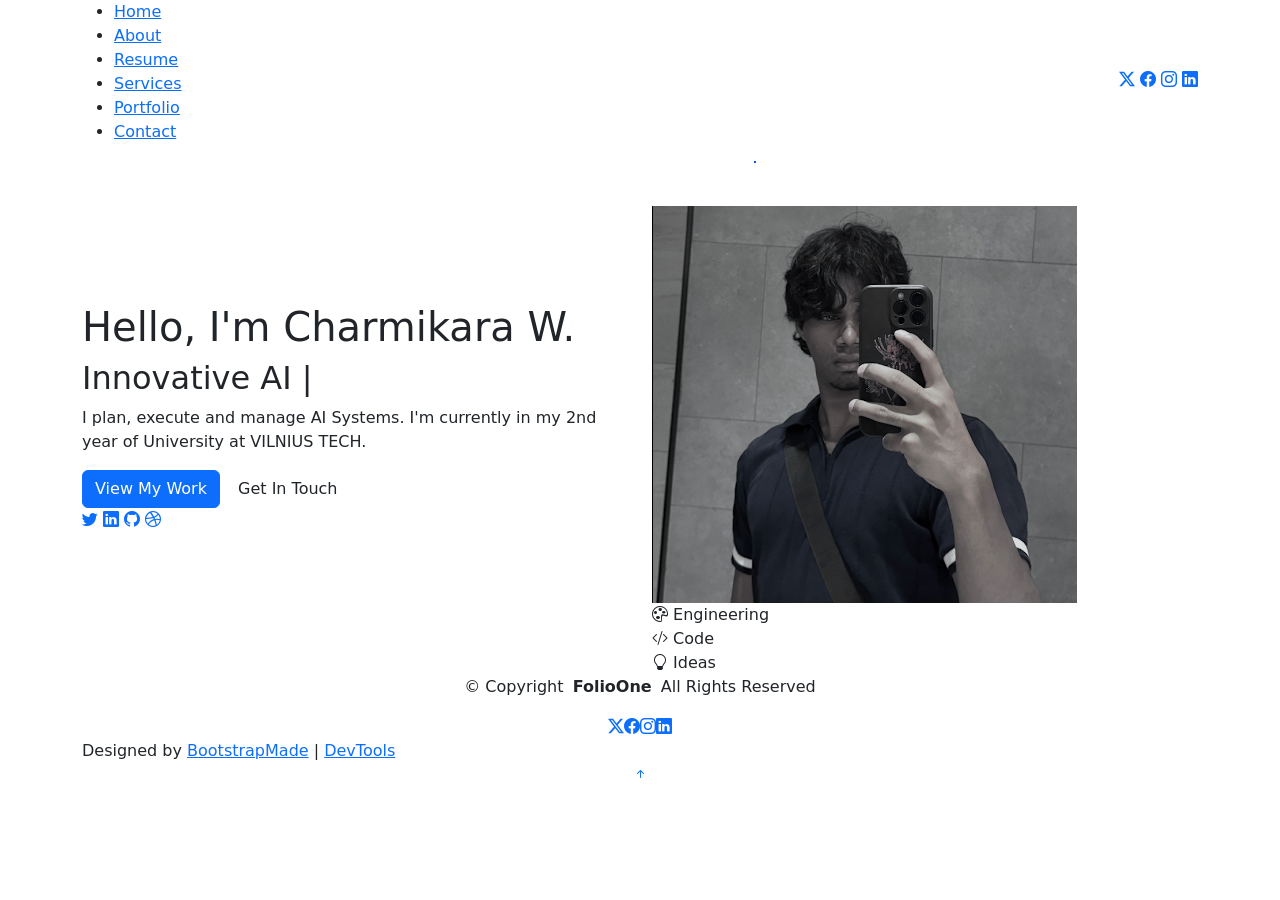
==== commit 2c8deb2a: "complementary update" ====
--- a/index.html
+++ b/index.html
@@ -4,13 +4,17 @@
 <head>
   <meta charset="utf-8">
   <meta content="width=device-width, initial-scale=1.0" name="viewport">
-  <title>Index - FolioOne Bootstrap Template</title>
+  <title>My CV</title>
   <meta name="description" content="">
   <meta name="keywords" content="">
-
+  <meta name="description"
+        content="Charmikara Wadusingherarachchi CV page">
+  <meta name="author"
+        content="Charmikara Wadusingherarachchi">
+        
   <!-- Favicons -->
-  <link href="assets/img/favicon.png" rel="icon">
-  <link href="assets/img/apple-touch-icon.png" rel="apple-touch-icon">
+  <link href="assets/img/logonew.webp" rel="icon">
+  <link href="assets/img/logonew.webp" rel="apple-touch-icon">
 
   <!-- Fonts -->
   <link href="https://fonts.googleapis.com" rel="preconnect">
@@ -78,9 +82,9 @@
         <div class="row gy-4 align-items-center">
           <div class="col-lg-6 order-2 order-lg-1">
             <div class="hero-content">
-              <h1 data-aos="fade-up" data-aos-delay="200">Hello, I'm <span class="highlight">Brandon Johnson</span></h1>
-              <h2 data-aos="fade-up" data-aos-delay="300">Creative <span class="typed" data-typed-items="UI/UX Designer, Web Developer, Digital Artist, Brand Strategist"></span></h2>
-              <p data-aos="fade-up" data-aos-delay="400">Lorem ipsum dolor sit amet, consectetur adipiscing elit. Sed do eiusmod tempor incididunt ut labore et dolore magna aliqua. Ut enim ad minim veniam, quis nostrud exercitation ullamco laboris nisi ut aliquip ex ea commodo consequat.</p>
+              <h1 data-aos="fade-up" data-aos-delay="200">Hello, I'm <span class="highlight">Charmikara W.</span></h1>
+              <h2 data-aos="fade-up" data-aos-delay="300">Innovative <span class="typed" data-typed-items="AI & ML Engineer, Systems Engineer, Entrepreneur"></span></h2>
+              <p data-aos="fade-up" data-aos-delay="400">I plan, execute and manage AI Systems. I'm currently in my 2nd year of University at VILNIUS TECH.</p>
               <div class="hero-actions" data-aos="fade-up" data-aos-delay="500">
                 <a href="portfolio.html" class="btn btn-primary">View My Work</a>
                 <a href="contact.html" class="btn btn-outline">Get In Touch</a>
@@ -96,11 +100,11 @@
           <div class="col-lg-6 order-1 order-lg-2">
             <div class="hero-image" data-aos="zoom-in" data-aos-delay="300">
               <div class="image-wrapper">
-                <img src="assets/img/profile/profile-square-11.webp" alt="Sarah Mitchell" class="img-fluid">
+                <img src="assets/img/profile/profileme.png" alt="Sarah Mitchell" class="img-fluid">
                 <div class="floating-elements">
                   <div class="floating-card design" data-aos="fade-left" data-aos-delay="700">
                     <i class="bi bi-palette"></i>
-                    <span>Design</span>
+                    <span>Engineering</span>
                   </div>
                   <div class="floating-card code" data-aos="fade-right" data-aos-delay="800">
                     <i class="bi bi-code-slash"></i>
